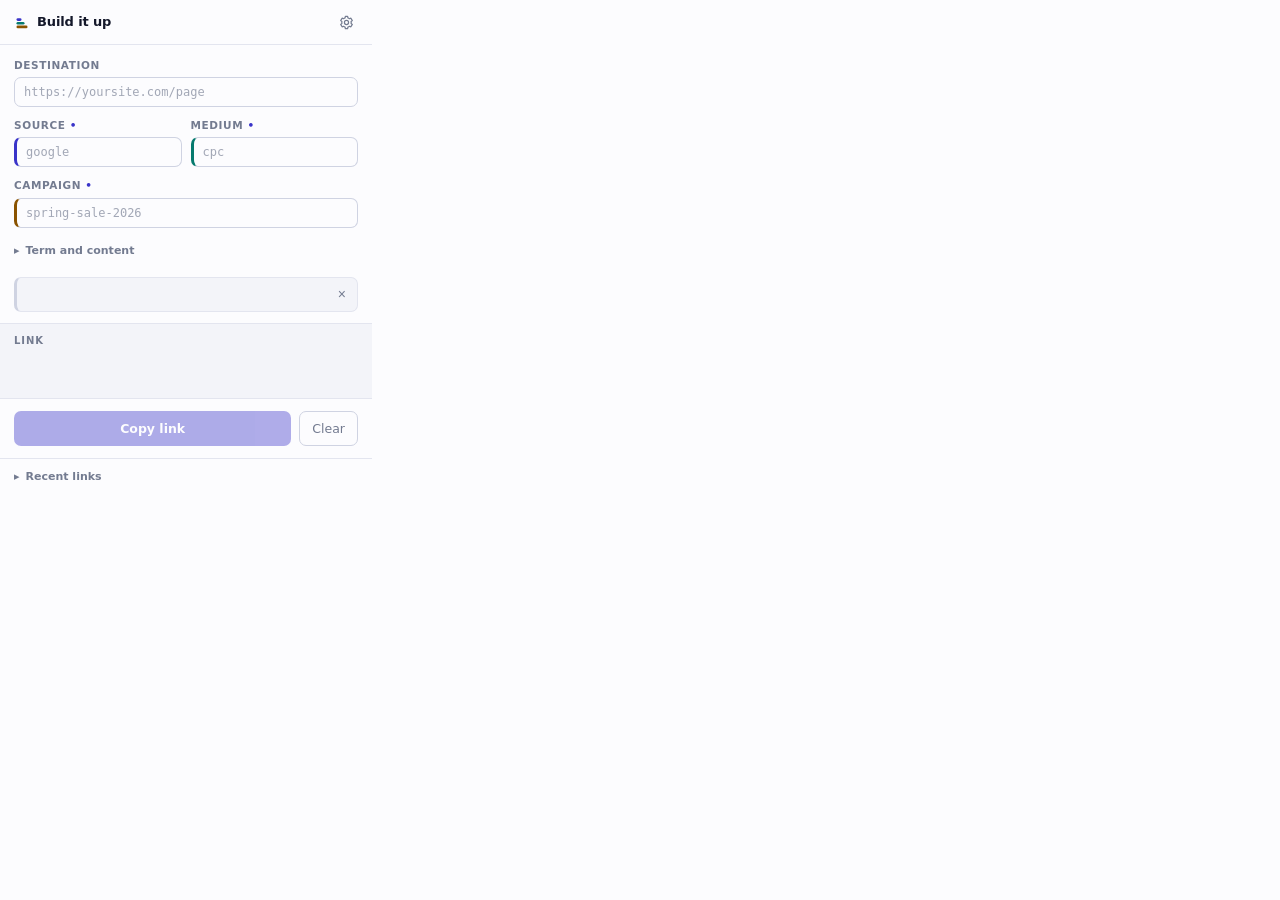
==== src/popup.html @ d7fc80e6 "Initialize repo: src/ layout, MIT license, icon tooling Lays out the repo per CLAUDE.md: extension c" ====
<!DOCTYPE html>
<html lang="en">
<head>
  <meta charset="utf-8">
  <link rel="stylesheet" href="popup.css">
</head>
<body>
  <header class="bar">
    <h1 class="wordmark"><svg class="sigil" viewBox="0 0 16 16" width="16" height="16" aria-hidden="true">
        <rect x="2.5" y="3.2" width="5" height="2.7" rx="1.35" fill="var(--c-source)"/>
        <rect x="2.5" y="6.9" width="8" height="2.7" rx="1.35" fill="var(--c-medium)"/>
        <rect x="2.5" y="10.6" width="11" height="2.7" rx="1.35" fill="var(--c-campaign)"/>
      </svg>Build it up</h1>
    <button id="openOptions" class="icon-btn" title="Edit your naming conventions" aria-label="Edit your naming conventions">
      <svg viewBox="0 0 16 16" width="15" height="15" aria-hidden="true">
        <path d="M8 10.2a2.2 2.2 0 1 0 0-4.4 2.2 2.2 0 0 0 0 4.4Z" fill="none" stroke="currentColor" stroke-width="1.3"/>
        <path d="M13 8a5 5 0 0 0-.1-1l1.3-1-1.5-2.6-1.5.6a5 5 0 0 0-1.7-1L9.2 1.4H6.8L6.5 3a5 5 0 0 0-1.7 1l-1.5-.6L1.8 6l1.3 1a5 5 0 0 0 0 2l-1.3 1 1.5 2.6 1.5-.6a5 5 0 0 0 1.7 1l.3 1.6h2.4l.3-1.6a5 5 0 0 0 1.7-1l1.5.6 1.5-2.6-1.3-1a5 5 0 0 0 .1-1Z" fill="none" stroke="currentColor" stroke-width="1.3" stroke-linejoin="round"/>
      </svg>
    </button>
  </header>

  <main class="pane">
    <div class="field">
      <label for="dest">Destination</label>
      <input id="dest" type="text" spellcheck="false" placeholder="https://yoursite.com/page">
    </div>

    <div class="row">
      <div class="field" data-key="source">
        <label for="f-source">Source <span class="req" aria-hidden="true">•</span></label>
        <input id="f-source" list="l-source" class="tax" data-key="source" spellcheck="false" placeholder="google" autocomplete="off">
        <datalist id="l-source"></datalist>
      </div>
      <div class="field" data-key="medium">
        <label for="f-medium">Medium <span class="req" aria-hidden="true">•</span></label>
        <input id="f-medium" list="l-medium" class="tax" data-key="medium" spellcheck="false" placeholder="cpc" autocomplete="off">
        <datalist id="l-medium"></datalist>
      </div>
    </div>

    <div class="field" data-key="campaign">
      <label for="f-campaign">Campaign <span class="req" aria-hidden="true">•</span></label>
      <input id="f-campaign" list="l-campaign" class="tax" data-key="campaign" spellcheck="false" placeholder="spring-sale-2026" autocomplete="off">
      <datalist id="l-campaign"></datalist>
    </div>

    <details class="more">
      <summary>Term and content</summary>
      <div class="row">
        <div class="field" data-key="term">
          <label for="f-term">Term</label>
          <input id="f-term" list="l-term" class="tax" data-key="term" spellcheck="false" placeholder="keyword" autocomplete="off">
          <datalist id="l-term"></datalist>
        </div>
        <div class="field" data-key="content">
          <label for="f-content">Content</label>
          <input id="f-content" list="l-content" class="tax" data-key="content" spellcheck="false" placeholder="hero-cta" autocomplete="off">
          <datalist id="l-content"></datalist>
        </div>
      </div>
    </details>
  </main>

    <div id="prompt" class="prompt" role="status" aria-live="polite" hidden>
    <span id="promptText" class="prompt-text"></span>
    <button id="promptAccept" class="prompt-accept" type="button"></button>
    <button id="promptDismiss" class="prompt-dismiss" type="button" aria-label="Dismiss">&times;</button>
  </div>

  <section class="preview" aria-live="polite">
    <div class="preview-head">
      <span class="eyebrow">Link</span>
      <span id="fixNote" class="fix-note" hidden></span>
    </div>
    <output id="out" class="url"></output>
  </section>

  <footer class="actions">
    <button id="copy" class="primary" disabled>Copy link</button>
    <button id="reset" class="ghost" title="Clear all fields">Clear</button>
  </footer>

  <details class="recent">
    <summary>Recent links <span id="recentCount" class="count"></span></summary>
    <ul id="recentList" class="recent-list"></ul>
  </details>

  <script src="normalize.js"></script>
  <script src="similar.js"></script>
  <script src="popup.js"></script>
</body>
</html>
---- src/popup.css ----
:root {
  --surface: #fcfcfe;
  --panel: #f3f4f9;
  --ink: #14182a;
  --muted: #737b90;
  --line: #e3e5ef;
  --line-strong: #cfd3e2;
  --accent: #3a34c9;
  --danger: #b3261e;

  --c-source: #3a34c9;
  --c-medium: #067a6e;
  --c-campaign: #8a5300;
  --c-term: #a62e63;
  --c-content: #6b36b8;

  --bg-source: #ecebfb;
  --bg-medium: #e0f2ef;
  --bg-campaign: #f8eeda;
  --bg-term: #fbe9f1;
  --bg-content: #f1e9fb;

  --mono: ui-monospace, "SF Mono", "Cascadia Mono", "Roboto Mono", Menlo, Consolas, monospace;
  --sans: system-ui, -apple-system, "Segoe UI", Roboto, sans-serif;
  --radius: 7px;
}

@media (prefers-color-scheme: dark) {
  :root {
    --surface: #14161f;
    --panel: #1c1f2b;
    --ink: #eceef6;
    --muted: #939bb2;
    --line: #2b2f3e;
    --line-strong: #3d4356;
    --accent: #9d97ff;
    --danger: #ff9a92;

    --c-source: #9d97ff;
    --c-medium: #55c8b8;
    --c-campaign: #e0aa5a;
    --c-term: #f087b4;
    --c-content: #bb9bf5;

    --bg-source: #23233f;
    --bg-medium: #133330;
    --bg-campaign: #33281341;
    --bg-term: #351f2b;
    --bg-content: #2a2140;
  }
}

* { box-sizing: border-box; }

body {
  width: 372px;
  margin: 0;
  background: var(--surface);
  color: var(--ink);
  font-family: var(--sans);
  font-size: 13px;
  line-height: 1.45;
  -webkit-font-smoothing: antialiased;
}

/* ---------- header ---------- */

.bar {
  display: flex;
  align-items: center;
  justify-content: space-between;
  padding: 11px 14px 10px;
  border-bottom: 1px solid var(--line);
}

.wordmark {
  margin: 0;
  font-size: 13px;
  font-weight: 600;
  letter-spacing: -0.01em;
  display: flex;
  align-items: center;
  gap: 7px;
}

/* Three bars ascending in width, coloured source / medium / campaign —
   the same mapping as the preview below, so the mark teaches the legend. */
.sigil {
  width: 16px;
  height: 16px;
  flex-shrink: 0;
  display: block;
}

.icon-btn {
  background: none;
  border: 0;
  color: var(--muted);
  padding: 4px;
  border-radius: 5px;
  cursor: pointer;
  display: grid;
  place-items: center;
}

.icon-btn:hover { color: var(--ink); background: var(--panel); }

/* ---------- form ---------- */

.pane { padding: 13px 14px 4px; }

.row {
  display: grid;
  grid-template-columns: 1fr 1fr;
  gap: 9px;
}

.field { margin-bottom: 11px; }

.field label {
  display: block;
  font-size: 10.5px;
  font-weight: 600;
  letter-spacing: 0.055em;
  text-transform: uppercase;
  color: var(--muted);
  margin-bottom: 4px;
}

.req { color: var(--accent); }

.field input {
  width: 100%;
  padding: 7px 9px;
  font-family: var(--mono);
  font-size: 12px;
  color: var(--ink);
  background: var(--surface);
  border: 1px solid var(--line-strong);
  border-radius: var(--radius);
  outline: none;
}

.field input::placeholder { color: var(--muted); opacity: 0.65; }

.field input:focus {
  border-color: var(--accent);
  box-shadow: 0 0 0 3px color-mix(in srgb, var(--accent) 16%, transparent);
}

.field input.invalid { border-color: var(--danger); }

/* colour-key the left edge of each taxonomy input to match the preview */
.field[data-key="source"] input   { border-left: 3px solid var(--c-source); }
.field[data-key="medium"] input   { border-left: 3px solid var(--c-medium); }
.field[data-key="campaign"] input { border-left: 3px solid var(--c-campaign); }
.field[data-key="term"] input     { border-left: 3px solid var(--c-term); }
.field[data-key="content"] input  { border-left: 3px solid var(--c-content); }

/* ---------- disclosure ---------- */

.more { margin-bottom: 10px; }

.more > summary,
.recent > summary {
  cursor: pointer;
  list-style: none;
  font-size: 11px;
  font-weight: 600;
  color: var(--muted);
  padding: 4px 0;
  user-select: none;
}

.more > summary::-webkit-details-marker,
.recent > summary::-webkit-details-marker { display: none; }

.more > summary::before,
.recent > summary::before {
  content: "▸";
  display: inline-block;
  margin-right: 6px;
  transition: transform 120ms ease;
}

.more[open] > summary::before,
.recent[open] > summary::before { transform: rotate(90deg); }

.more > summary:hover,
.recent > summary:hover { color: var(--ink); }

.more[open] > summary { margin-bottom: 6px; }

/* ---------- prompt: one slot, shared by every offer ---------- */

.prompt {
  display: flex;
  align-items: center;
  gap: 6px;
  margin: 0 14px 11px;
  padding: 7px 6px 7px 9px;
  background: var(--panel);
  border: 1px solid var(--line);
  border-left: 3px solid var(--line-strong);
  border-radius: var(--radius);
  font-size: 11.5px;
}

.prompt[data-key="source"]   { border-left-color: var(--c-source); }
.prompt[data-key="medium"]   { border-left-color: var(--c-medium); }
.prompt[data-key="campaign"] { border-left-color: var(--c-campaign); }
.prompt[data-key="term"]     { border-left-color: var(--c-term); }
.prompt[data-key="content"]  { border-left-color: var(--c-content); }

.prompt-text {
  flex: 1;
  min-width: 0;
  color: var(--muted);
  line-height: 1.35;
}

.prompt-text code {
  font-family: var(--mono);
  font-size: 11px;
  color: var(--ink);
}

.prompt-accept {
  flex-shrink: 0;
  font-family: var(--sans);
  font-size: 11.5px;
  font-weight: 600;
  color: var(--accent);
  background: none;
  border: 0;
  border-radius: 4px;
  padding: 3px 6px;
  cursor: pointer;
}

.prompt-accept:hover { background: var(--bg-source); }
.prompt-accept[hidden] { display: none; }

.prompt-dismiss {
  flex-shrink: 0;
  font-size: 14px;
  line-height: 1;
  color: var(--muted);
  background: none;
  border: 0;
  border-radius: 4px;
  padding: 2px 5px 3px;
  cursor: pointer;
}

.prompt-dismiss:hover { color: var(--ink); background: var(--line); }

/* ---------- preview: the signature ---------- */

.preview {
  background: var(--panel);
  border-top: 1px solid var(--line);
  border-bottom: 1px solid var(--line);
  padding: 10px 14px 12px;
}

.preview-head {
  display: flex;
  align-items: baseline;
  justify-content: space-between;
  margin-bottom: 6px;
  min-height: 13px;
}

.eyebrow {
  font-size: 10px;
  font-weight: 700;
  letter-spacing: 0.09em;
  text-transform: uppercase;
  color: var(--muted);
}

.fix-note {
  font-size: 10.5px;
  color: var(--muted);
  font-variant-numeric: tabular-nums;
}

.url {
  display: block;
  font-family: var(--mono);
  font-size: 11.5px;
  line-height: 1.65;
  word-break: break-all;
  min-height: 32px;
  color: var(--muted);
}

.url .base { color: var(--ink); }

.url .p {
  border-radius: 3px;
  padding: 1px 2px;
  white-space: nowrap;
}

.url .p-source   { color: var(--c-source);   background: var(--bg-source); }
.url .p-medium   { color: var(--c-medium);   background: var(--bg-medium); }
.url .p-campaign { color: var(--c-campaign); background: var(--bg-campaign); }
.url .p-term     { color: var(--c-term);     background: var(--bg-term); }
.url .p-content  { color: var(--c-content);  background: var(--bg-content); }

.url .hint { font-family: var(--sans); font-style: italic; }

/* ---------- actions ---------- */

.actions {
  display: flex;
  gap: 8px;
  padding: 12px 14px;
}

.primary {
  flex: 1;
  padding: 9px;
  font-family: var(--sans);
  font-size: 12.5px;
  font-weight: 600;
  color: #fff;
  background: var(--accent);
  border: 0;
  border-radius: var(--radius);
  cursor: pointer;
}

.primary:hover:not(:disabled) { filter: brightness(1.1); }
.primary:disabled { opacity: 0.4; cursor: default; }
.primary.done { background: var(--c-medium); }

.ghost {
  padding: 9px 12px;
  font-family: var(--sans);
  font-size: 12.5px;
  color: var(--muted);
  background: none;
  border: 1px solid var(--line-strong);
  border-radius: var(--radius);
  cursor: pointer;
}

.ghost:hover { color: var(--ink); border-color: var(--muted); }

/* ---------- recent ---------- */

.recent {
  border-top: 1px solid var(--line);
  padding: 6px 14px 10px;
}

.count { font-weight: 400; opacity: 0.7; }

.recent-list {
  list-style: none;
  margin: 4px 0 0;
  padding: 0;
  max-height: 128px;
  overflow-y: auto;
}

.recent-list li {
  display: flex;
  align-items: center;
  gap: 8px;
  padding: 5px 0;
  border-bottom: 1px solid var(--line);
}

.recent-list li:last-child { border-bottom: 0; }

.recent-list .snip {
  flex: 1;
  font-family: var(--mono);
  font-size: 10.5px;
  color: var(--muted);
  overflow: hidden;
  text-overflow: ellipsis;
  white-space: nowrap;
}

.recent-list button {
  flex-shrink: 0;
  font-size: 10.5px;
  font-weight: 600;
  color: var(--accent);
  background: none;
  border: 0;
  cursor: pointer;
  padding: 2px 4px;
  border-radius: 4px;
}

.recent-list button:hover { background: var(--bg-source); }

.empty { font-size: 11px; color: var(--muted); padding: 6px 0; }

:focus-visible {
  outline: 2px solid var(--accent);
  outline-offset: 1px;
}

@media (prefers-reduced-motion: reduce) {
  * { transition: none !important; }
}
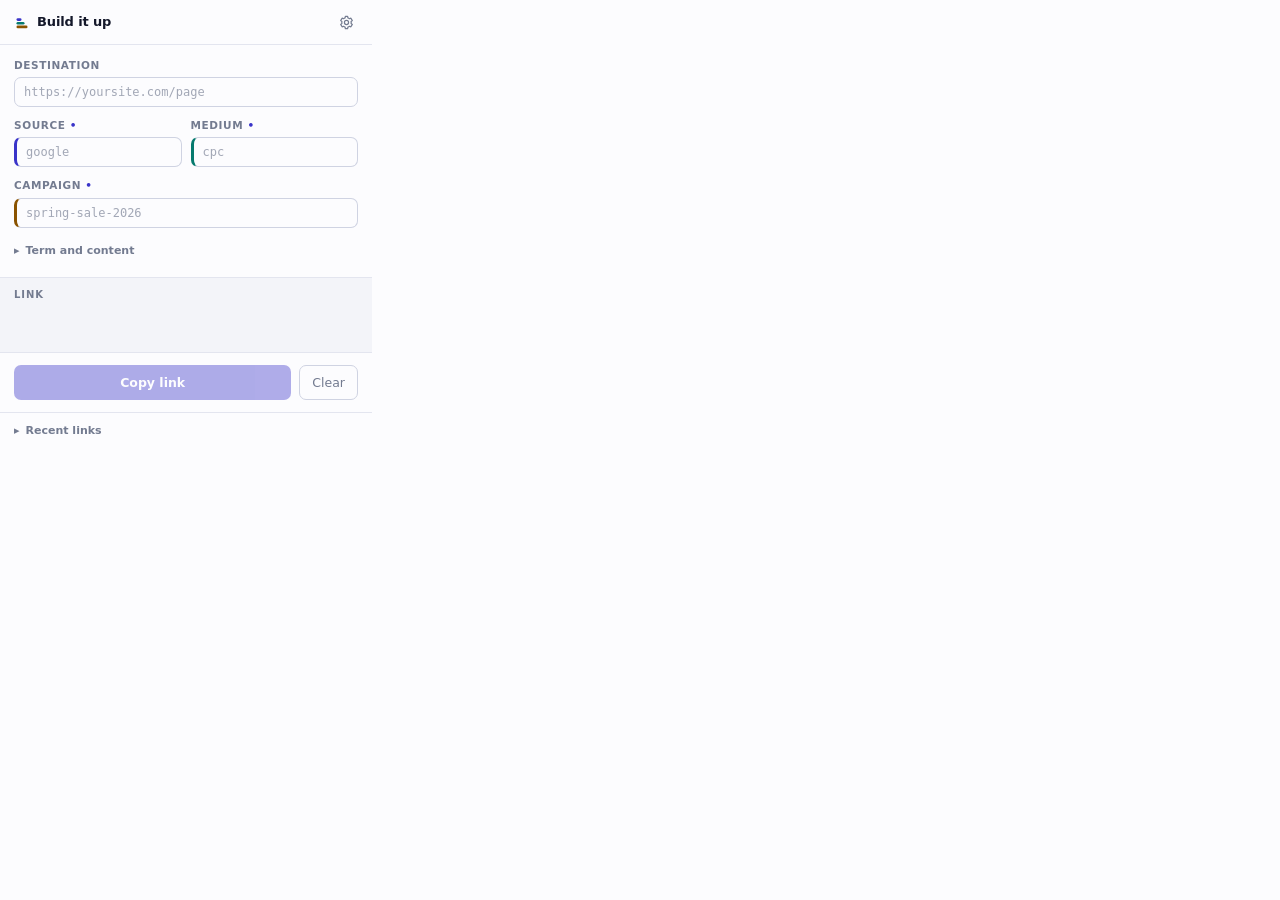
==== commit b00f25c6: "Add remove controls for recent links Popup Recent gains a per-row × (immediate removal) and a "Clear" ====
--- a/src/popup.html
+++ b/src/popup.html
@@ -82,6 +82,14 @@
 
   <details class="recent">
     <summary>Recent links <span id="recentCount" class="count"></span></summary>
+    <div id="recentHead" class="recent-head" hidden>
+      <button id="clearRecent" class="linkish" type="button">Clear all</button>
+      <span id="clearConfirm" class="clear-confirm" hidden>
+        Clear <span id="clearCount"></span>?
+        <button id="clearYes" type="button" class="linkish danger">Clear</button>
+        <button id="clearNo" type="button" class="linkish">Cancel</button>
+      </span>
+    </div>
     <ul id="recentList" class="recent-list"></ul>
   </details>
 
--- a/src/popup.css
+++ b/src/popup.css
@@ -206,6 +206,8 @@
   font-size: 11.5px;
 }
 
+.prompt[hidden] { display: none; }
+
 .prompt[data-key="source"]   { border-left-color: var(--c-source); }
 .prompt[data-key="medium"]   { border-left-color: var(--c-medium); }
 .prompt[data-key="campaign"] { border-left-color: var(--c-campaign); }
@@ -401,6 +403,45 @@
 
 .recent-list button:hover { background: var(--bg-source); }
 
+.recent-list .row-del {
+  color: var(--muted);
+  font-size: 13px;
+  line-height: 1;
+  padding: 2px 5px;
+}
+
+.recent-list .row-del:hover { color: var(--danger); background: none; }
+
+.recent-head {
+  display: flex;
+  justify-content: flex-end;
+  align-items: center;
+  min-height: 20px;
+  margin: 4px 0 2px;
+}
+
+.linkish {
+  font-size: 10.5px;
+  font-weight: 600;
+  color: var(--accent);
+  background: none;
+  border: 0;
+  cursor: pointer;
+  padding: 2px 4px;
+  border-radius: 4px;
+}
+
+.linkish:hover { background: var(--bg-source); }
+.linkish.danger { color: var(--danger); }
+
+.clear-confirm {
+  display: inline-flex;
+  align-items: center;
+  gap: 4px;
+  font-size: 10.5px;
+  color: var(--muted);
+}
+
 .empty { font-size: 11px; color: var(--muted); padding: 6px 0; }
 
 :focus-visible {
